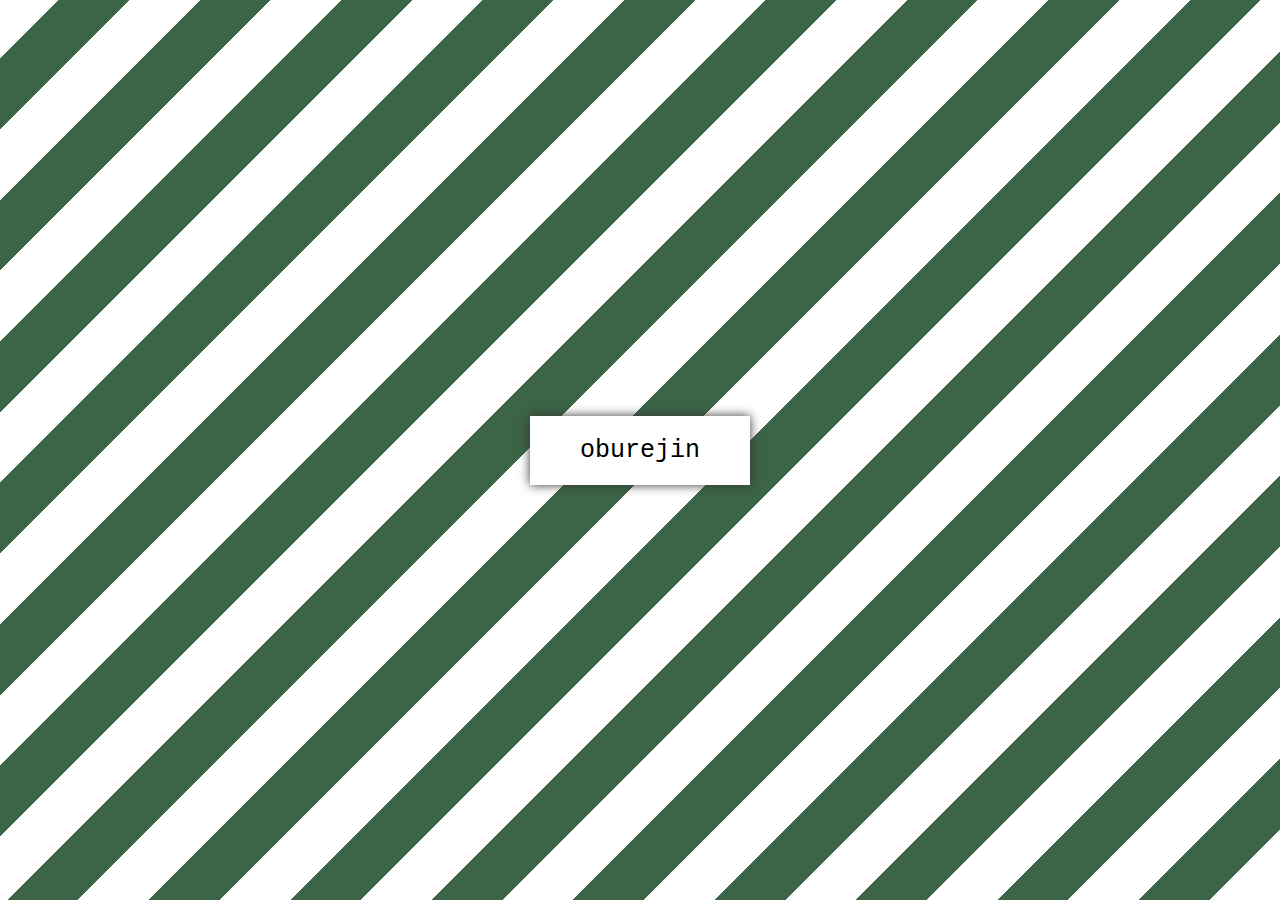
==== index.html @ f911ad4e "Update index.html" ====
<html>
  <head>
    <title>oburejin</title>
    <meta name='viewport' content='width=device-width'>
    <style>
      body {
        display: flex;
        width: 100%;
        height: 100%;
        margin: 0;
        padding: 0;
        justify-content: center;
        align-items: center;
        background-image: repeating-linear-gradient(-45deg, rgba(255,255,255,1), rgba(255,255,255,1) 50px, rgba(60, 100, 70, 1) 25px, rgba(60, 100, 70, 1) 100px);
        overflow: hidden;
      }
      .info {
        padding: 20px 50px;
        background-color: white;
        font-size: 25px;
        font-family: Courier New, monospace, sans-serif;
        -webkit-font-smoothing: antialiased;
        box-shadow: 0 0 10px 0px #333;
        text-shadow: 1px 1px 1px rgba(0,0,0,0.004);
      }
    </style>
  </head>
  <body>
    <div class="info">
      oburejin
    </div>
    <!-- Yandex.Metrika counter --> <script type="text/javascript" > (function (d, w, c) { (w[c] = w[c] || []).push(function() { try { w.yaCounter45392058 = new Ya.Metrika({ id:45392058, clickmap:true, trackLinks:true, accurateTrackBounce:true, webvisor:true }); } catch(e) { } }); var n = d.getElementsByTagName("script")[0], s = d.createElement("script"), f = function () { n.parentNode.insertBefore(s, n); }; s.type = "text/javascript"; s.async = true; s.src = "https://mc.yandex.ru/metrika/watch.js"; if (w.opera == "[object Opera]") { d.addEventListener("DOMContentLoaded", f, false); } else { f(); } })(document, window, "yandex_metrika_callbacks"); </script> <noscript><div><img src="https://mc.yandex.ru/watch/45392058" style="position:absolute; left:-9999px;" alt="" /></div></noscript> <!-- /Yandex.Metrika counter -->
  </body>
</html>
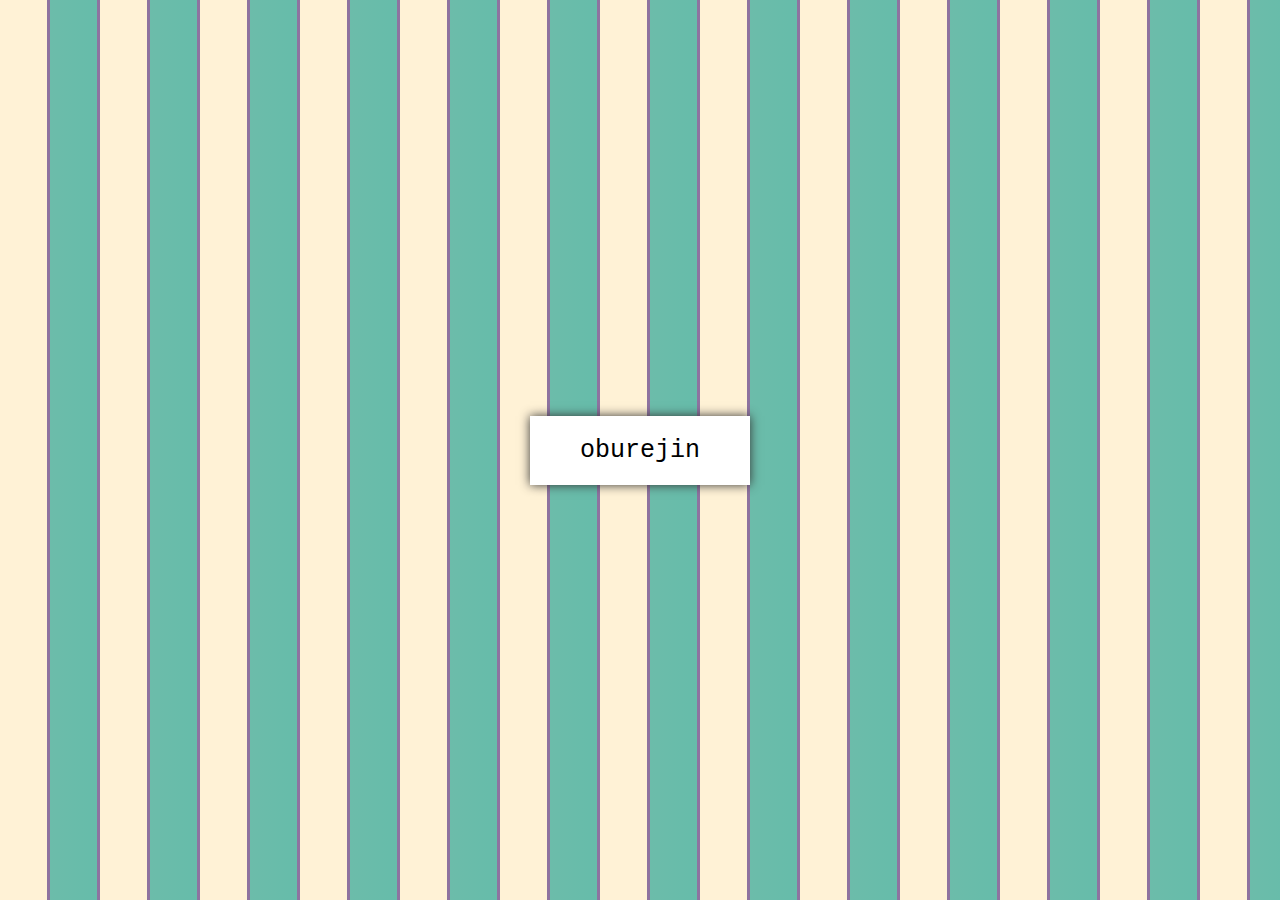
==== commit a16d3f5e: "styles" ====
--- a/index.html
+++ b/index.html
@@ -1,34 +1,46 @@
 <html>
-  <head>
-    <title>oburejin</title>
-    <meta name='viewport' content='width=device-width'>
-    <style>
-      body {
-        display: flex;
-        width: 100%;
-        height: 100%;
-        margin: 0;
-        padding: 0;
-        justify-content: center;
-        align-items: center;
-        background-image: repeating-linear-gradient(-45deg, rgba(255,255,255,1), rgba(255,255,255,1) 50px, rgba(60, 100, 70, 1) 25px, rgba(60, 100, 70, 1) 100px);
-        overflow: hidden;
-      }
-      .info {
-        padding: 20px 50px;
-        background-color: white;
-        font-size: 25px;
-        font-family: Courier New, monospace, sans-serif;
-        -webkit-font-smoothing: antialiased;
-        box-shadow: 0 0 10px 0px #333;
-        text-shadow: 1px 1px 1px rgba(0,0,0,0.004);
-      }
-    </style>
-  </head>
-  <body>
-    <div class="info">
-      oburejin
+
+<head>
+  <title>oburejin</title>
+  <meta name='viewport' content='width=device-width'>
+  <style>
+    body {
+      display: flex;
+      width: 100%;
+      height: 100%;
+      margin: 0;
+      padding: 0;
+      justify-content: center;
+      align-items: center;
+      background-image: repeating-linear-gradient(90deg, #fff2d6 0px, #fff2d6 47px, #8E73A0 47px, #8E73A0 50px, #6cbcaa 50px, #66bcaa 97px, #8E73A0 97px, #8E73A0 100px);
+      overflow: hidden;
+    }
+
+    .info {
+      padding: 20px 50px;
+      background-color: white;
+      font-size: 25px;
+      font-family: Courier New, monospace, sans-serif;
+      -webkit-font-smoothing: antialiased;
+      box-shadow: 0 0 10px 0px #333;
+      text-shadow: 1px 1px 1px rgba(0, 0, 0, 0.004);
+    }
+  </style>
+</head>
+
+<body>
+  <div class="info">
+    oburejin
+  </div>
+  <!-- https://icons8.com/icon/new-icons/dusk -->
+  <!-- Yandex.Metrika counter -->
+  <script type="text/javascript"> (function (d, w, c) { (w[c] = w[c] || []).push(function () { try { w.yaCounter45392058 = new Ya.Metrika({ id: 45392058, clickmap: true, trackLinks: true, accurateTrackBounce: true, webvisor: true }); } catch (e) { } }); var n = d.getElementsByTagName("script")[0], s = d.createElement("script"), f = function () { n.parentNode.insertBefore(s, n); }; s.type = "text/javascript"; s.async = true; s.src = "https://mc.yandex.ru/metrika/watch.js"; if (w.opera == "[object Opera]") { d.addEventListener("DOMContentLoaded", f, false); } else { f(); } })(document, window, "yandex_metrika_callbacks"); </script>
+  <noscript>
+    <div>
+      <img src="https://mc.yandex.ru/watch/45392058" style="position:absolute; left:-9999px;" alt="" />
     </div>
-    <!-- Yandex.Metrika counter --> <script type="text/javascript" > (function (d, w, c) { (w[c] = w[c] || []).push(function() { try { w.yaCounter45392058 = new Ya.Metrika({ id:45392058, clickmap:true, trackLinks:true, accurateTrackBounce:true, webvisor:true }); } catch(e) { } }); var n = d.getElementsByTagName("script")[0], s = d.createElement("script"), f = function () { n.parentNode.insertBefore(s, n); }; s.type = "text/javascript"; s.async = true; s.src = "https://mc.yandex.ru/metrika/watch.js"; if (w.opera == "[object Opera]") { d.addEventListener("DOMContentLoaded", f, false); } else { f(); } })(document, window, "yandex_metrika_callbacks"); </script> <noscript><div><img src="https://mc.yandex.ru/watch/45392058" style="position:absolute; left:-9999px;" alt="" /></div></noscript> <!-- /Yandex.Metrika counter -->
-  </body>
-</html>
+  </noscript>
+  <!-- /Yandex.Metrika counter -->
+</body>
+
+</html>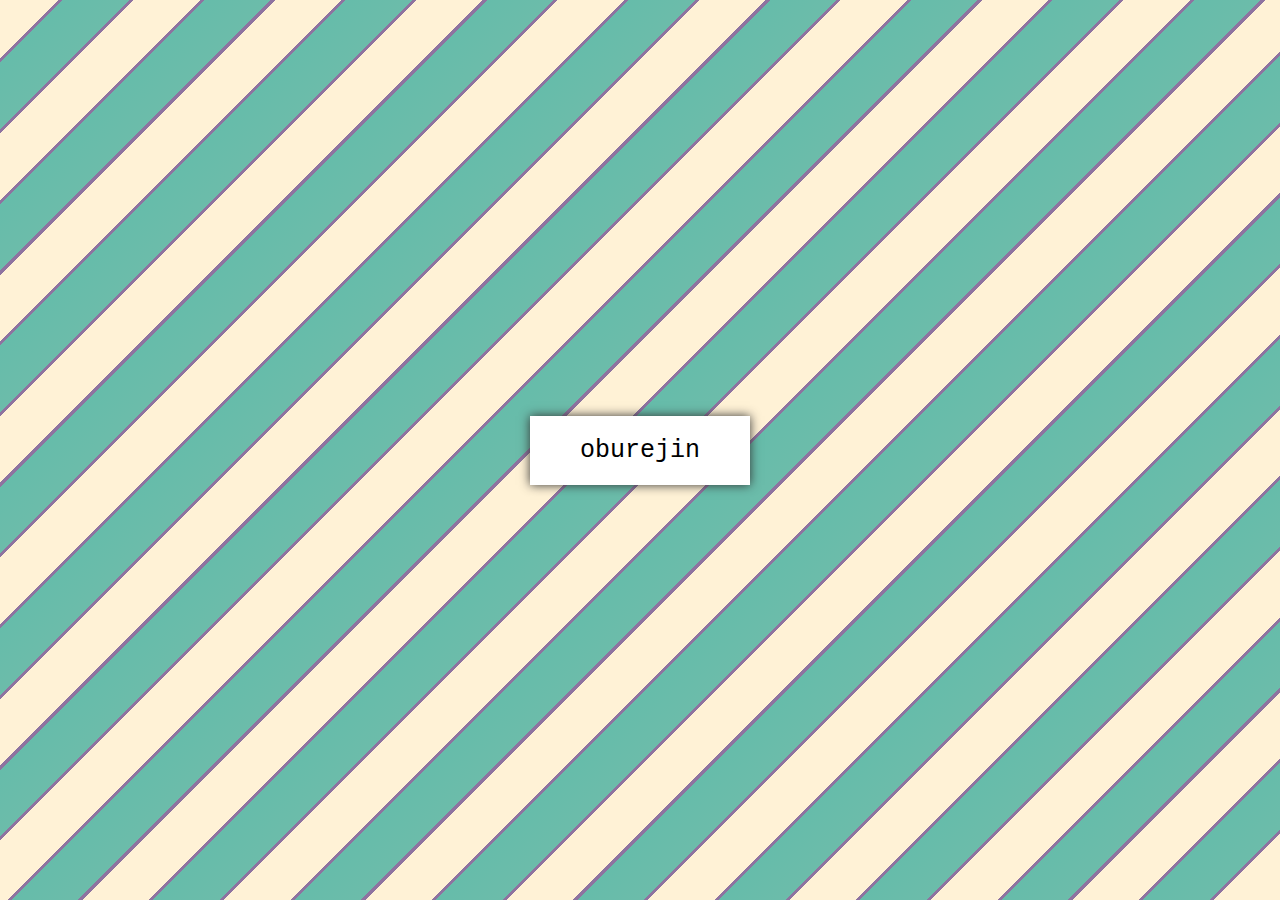
==== commit a7ce4c24: "styles" ====
--- a/index.html
+++ b/index.html
@@ -12,7 +12,7 @@
       padding: 0;
       justify-content: center;
       align-items: center;
-      background-image: repeating-linear-gradient(90deg, #fff2d6 0px, #fff2d6 47px, #8E73A0 47px, #8E73A0 50px, #6cbcaa 50px, #66bcaa 97px, #8E73A0 97px, #8E73A0 100px);
+      background-image: repeating-linear-gradient(-45deg, #fff2d6 0px, #fff2d6 47px, #8E73A0 47px, #8E73A0 50px, #6cbcaa 50px, #66bcaa 97px, #8E73A0 97px, #8E73A0 100px);
       overflow: hidden;
     }
 
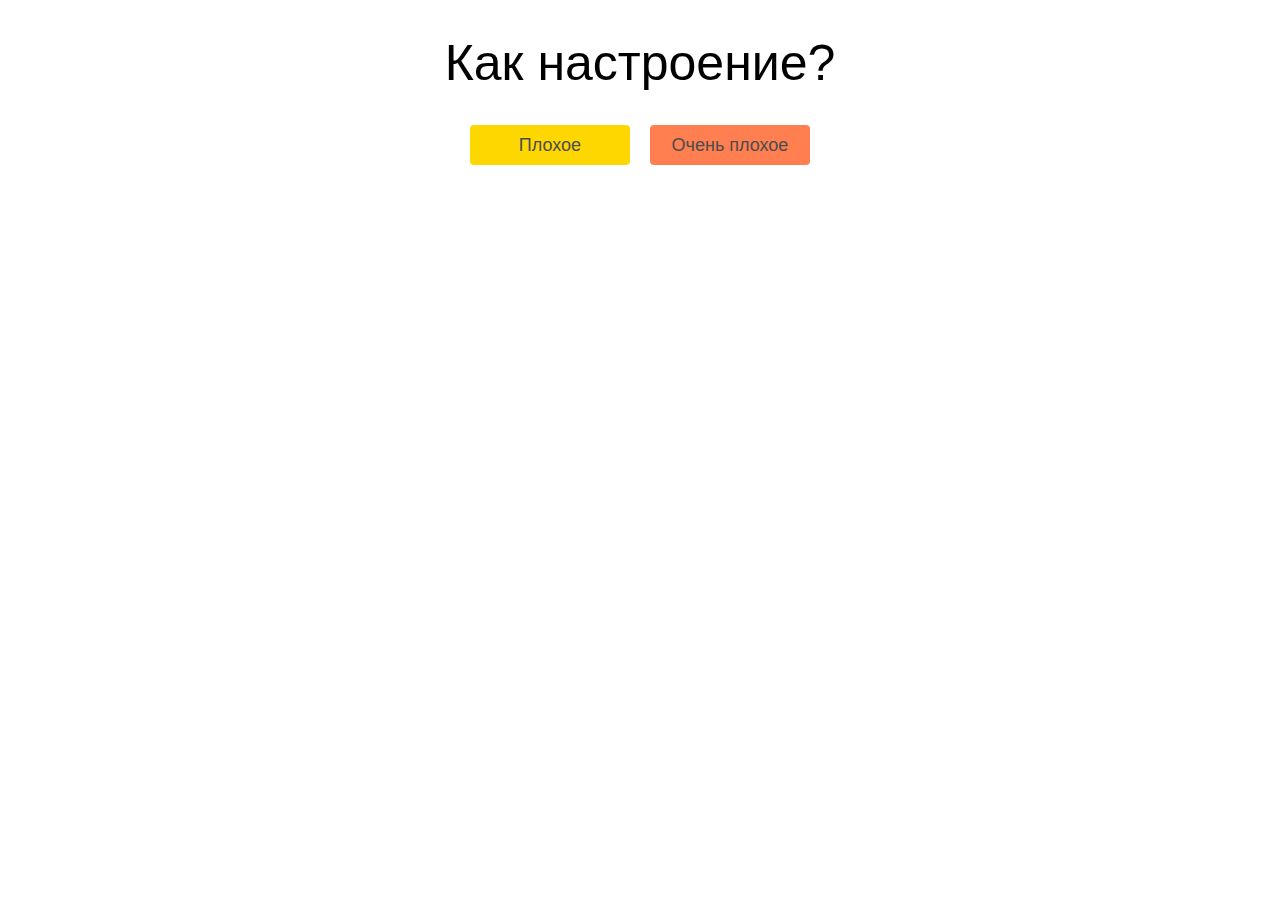
==== commit fb128453: "Add files via upload" ====
--- a/index.html
+++ b/index.html
@@ -1,46 +1,38 @@
-<html>
+<!DOCTYPE html>
+<html lang="en">
+<head>
+  <meta charset="UTF-8">
+  <meta http-equiv="X-UA-Compatible" content="IE=edge">
+  <meta name="viewport" content="width=device-width, initial-scale=1.0">
+  <title>Mood</title>
+  <link rel="stylesheet" href="./style.css">
+</head>
+<body>
+  <h1>Как настроение?</h1>
 
-<head>
-  <title>oburejin</title>
-  <meta name='viewport' content='width=device-width'>
-  <style>
-    body {
-      display: flex;
-      width: 100%;
-      height: 100%;
-      margin: 0;
-      padding: 0;
-      justify-content: center;
-      align-items: center;
-      background-image: repeating-linear-gradient(-45deg, #fff2d6 0px, #fff2d6 47px, #8E73A0 47px, #8E73A0 50px, #6cbcaa 50px, #66bcaa 97px, #8E73A0 97px, #8E73A0 100px);
-      overflow: hidden;
-    }
+  <div class="buttons">
+    <button class="button buttonSad" onclick="buttonClickSad()">Плохое</button>
+    <button class="button buttonVerySad" onclick="buttonClickVerySad()">Очень плохое</button>
+  </div>
 
-    .info {
-      padding: 20px 50px;
-      background-color: white;
-      font-size: 25px;
-      font-family: Courier New, monospace, sans-serif;
-      -webkit-font-smoothing: antialiased;
-      box-shadow: 0 0 10px 0px #333;
-      text-shadow: 1px 1px 1px rgba(0, 0, 0, 0.004);
-    }
-  </style>
-</head>
-
-<body>
-  <div class="info">
-    oburejin
+  <div class="videoContainer">
+    <video
+      id="planeVideo"
+      src="./plane.mp4"
+      loop="true"
+      autoplay="false"
+      playsInline="true"
+      muted
+      ></video>
+      <video
+      id="wineVideo"
+      src="./wine.mp4"
+      loop="true"
+      autoplay="false"
+      playsInline="true"
+      muted
+    ></video>
   </div>
-  <!-- https://icons8.com/icon/new-icons/dusk -->
-  <!-- Yandex.Metrika counter -->
-  <script type="text/javascript"> (function (d, w, c) { (w[c] = w[c] || []).push(function () { try { w.yaCounter45392058 = new Ya.Metrika({ id: 45392058, clickmap: true, trackLinks: true, accurateTrackBounce: true, webvisor: true }); } catch (e) { } }); var n = d.getElementsByTagName("script")[0], s = d.createElement("script"), f = function () { n.parentNode.insertBefore(s, n); }; s.type = "text/javascript"; s.async = true; s.src = "https://mc.yandex.ru/metrika/watch.js"; if (w.opera == "[object Opera]") { d.addEventListener("DOMContentLoaded", f, false); } else { f(); } })(document, window, "yandex_metrika_callbacks"); </script>
-  <noscript>
-    <div>
-      <img src="https://mc.yandex.ru/watch/45392058" style="position:absolute; left:-9999px;" alt="" />
-    </div>
-  </noscript>
-  <!-- /Yandex.Metrika counter -->
+  <script src="./script.js"></script>
 </body>
-
 </html>--- a/style.css
+++ b/style.css
@@ -0,0 +1,62 @@
+body {
+  display: flex;
+  flex-direction: column;
+  justify-content: center;
+  align-items: center;
+  width: 100%;
+  margin: 0;
+  padding: 0;
+}
+h1 {
+  font-family: Arial;
+  font-weight: 500;
+  font-size: 50px;
+}
+.buttons {
+  display: flex;
+  width: 100%;
+  justify-content: center;
+  align-items: center;
+}
+.button {
+  height: 40px;
+  min-width: 160px;
+  font-size: 18px;
+  font-weight: 300;
+  font-family: Arial;
+  margin: 0 10px; 
+  color: #4b4c4e;
+  border: none;
+  border-radius: 4px;
+  padding: 0 20px;
+  cursor: pointer;
+  transition: filter 0.2s;
+}
+.button:hover {
+  filter: brightness(1.1);
+}
+.button:active {
+  filter: brightness(0.9);
+}
+.buttonSad {
+  background: gold;
+}
+.buttonVerySad {
+  background: coral;
+}
+.videoContainer {
+  width: 350px;
+  max-width: 90%;
+  position: relative;
+}
+
+video {
+  margin-top: 50px;
+  position: absolute;
+  width: 100%;
+  opacity: 0;
+  transition: opacity 0.1s;
+}
+.isVisible {
+  opacity: 1;
+}